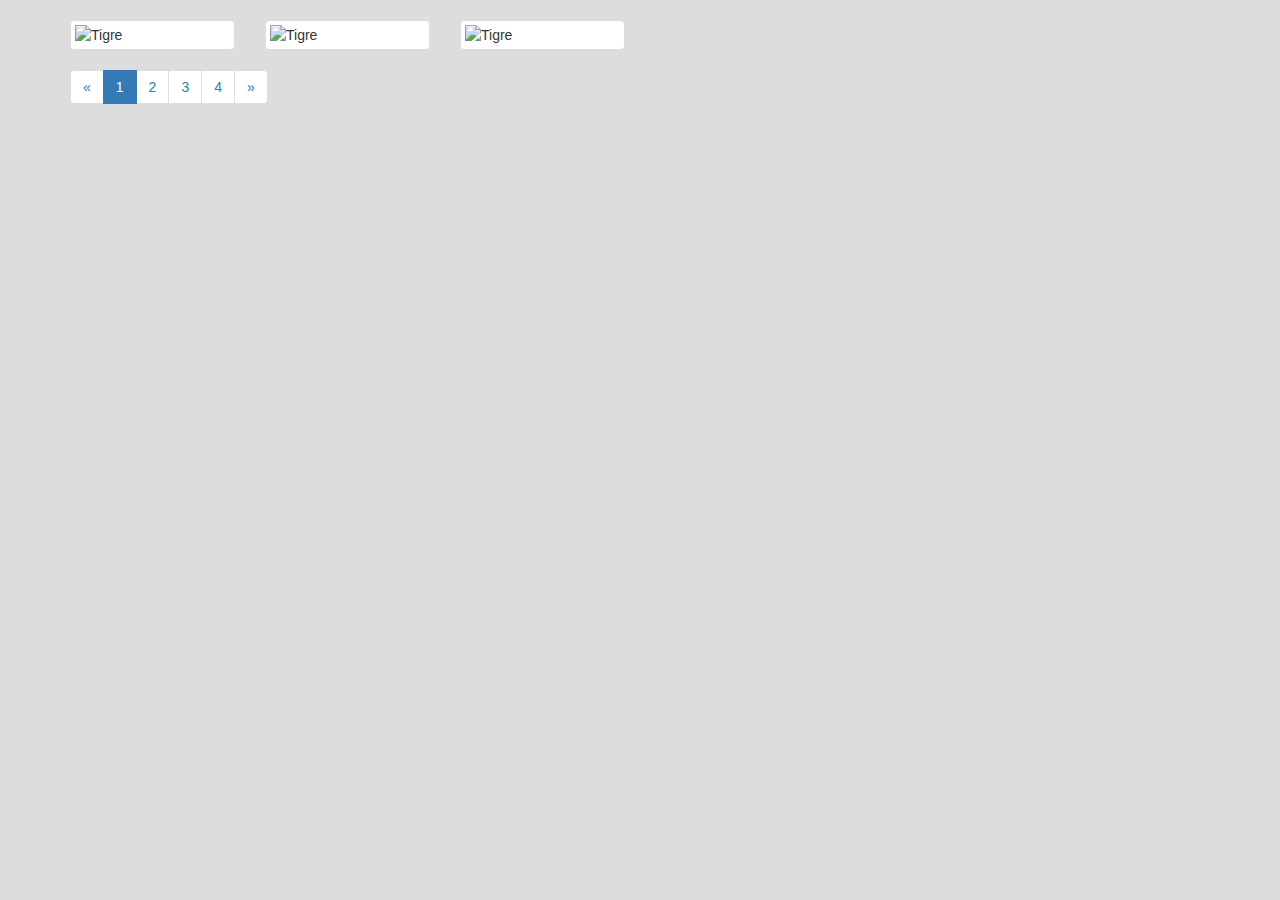
==== nav.html @ c8023d3c "Ajout pagination" ====
<!DOCTYPE HTML>
<html>
  <head>
    <link href="css/bootstrap.css" rel="stylesheet">
    <style type="text/css">
      body { background-color:#DDD; }
      img { width: 100%; }
      a:focus { outline:0; }
    </style>
  </head>

<body>

  <br>
  <div class="container">
    <div id="content" class="row">
        <div class="col-lg-2"><img src="images/t1.jpg" alt="Tigre" class="img-thumbnail"></div>
        <div class="col-lg-2"><img src="images/t2.jpg" alt="Tigre" class="img-thumbnail"></div>
        <div class="col-lg-2"><img src="images/t3.jpg" alt="Tigre" class="img-thumbnail"></div>
        <div class="col-lg-2"><img src="images/t4.jpg" alt="Tigre" class="img-thumbnail"></div>
        <div class="col-lg-2"><img src="images/t5.jpg" alt="Tigre" class="img-thumbnail"></div>
        <div class="col-lg-2"><img src="images/t6.jpg" alt="Tigre" class="img-thumbnail"></div>
        <div class="col-lg-2"><img src="images/t7.jpg" alt="Tigre" class="img-thumbnail"></div>
        <div class="col-lg-2"><img src="images/t8.jpg" alt="Tigre" class="img-thumbnail"></div>
        <div class="col-lg-2"><img src="images/t9.jpg" alt="Tigre" class="img-thumbnail"></div>
        <div class="col-lg-2"><img src="images/t10.jpg" alt="Tigre" class="img-thumbnail"></div>
        <div class="col-lg-2"><img src="images/t11.jpg" alt="Tigre" class="img-thumbnail"></div>
        <div class="col-lg-2"><img src="images/t12.jpg" alt="Tigre" class="img-thumbnail"></div>
    </div>
    <div id="page_navigation"> </div>
  </div>

  <script src="js/jquery.js"></script>
  <script>

    var show_per_page = 3;
    var current_page = 0;

    function set_display(first, last) {
      $('#content').children().css('display', 'none');
      $('#content').children().slice(first, last).css('display', 'block');
    }

    function previous(){
        if($('.active').prev('.page_link').length) go_to_page(current_page - 1);
    }

    function next(){
        if($('.active').next('.page_link').length) go_to_page(current_page + 1);
    }

    function go_to_page(page_num){
      current_page = page_num;
      start_from = current_page * show_per_page;
      end_on = start_from + show_per_page;
      set_display(start_from, end_on);
      $('.active').removeClass('active');
      $('#id' + page_num).addClass('active');
    }

    $(document).ready(function() {

      var number_of_pages = Math.ceil($('#content').children().size() / show_per_page);

      var nav = '<ul class="pagination"><li><a href="javascript:previous();">&laquo;</a>';

      var i = -1;
      while(number_of_pages > ++i){
        nav += '<li class="page_link'
        if(!i) nav += ' active';
        nav += '" id="id' + i +'">';
        nav += '<a href="javascript:go_to_page(' + i +')">'+ (i + 1) +'</a>';
      }
      nav += '<li><a href="javascript:next();">&raquo;</a></ul>';

      $('#page_navigation').html(nav);
      set_display(0, show_per_page);

    });

  </script>

</body>

</html>
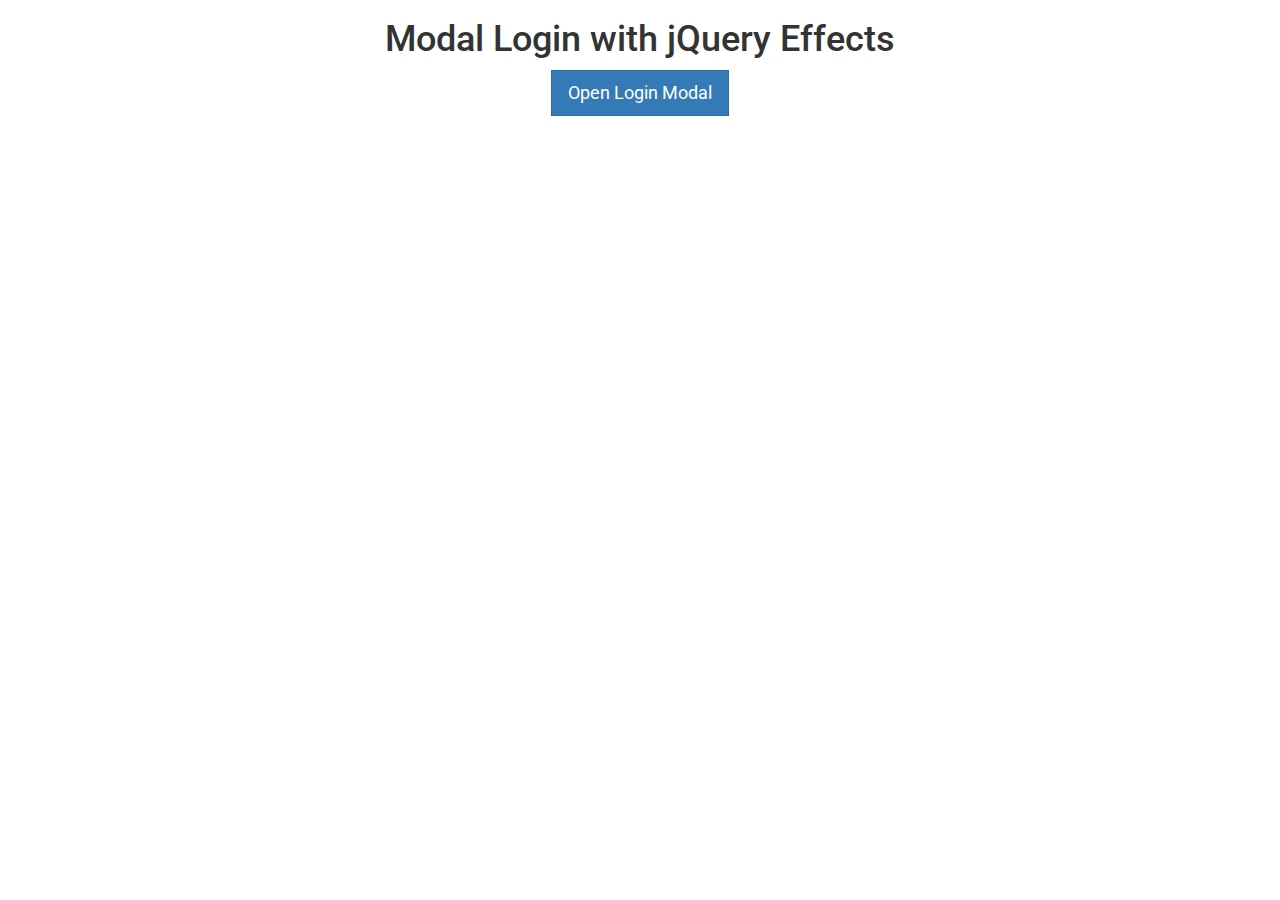
==== commit be3b136b: "good" ====
--- a/nav.html
+++ b/nav.html
@@ -1,85 +1,336 @@
-<!DOCTYPE HTML>
+<!DOCTYPE html>
 <html>
-  <head>
-    <link href="css/bootstrap.css" rel="stylesheet">
-    <style type="text/css">
-      body { background-color:#DDD; }
-      img { width: 100%; }
-      a:focus { outline:0; }
-    </style>
-  </head>
-
-<body>
-
-  <br>
-  <div class="container">
-    <div id="content" class="row">
-        <div class="col-lg-2"><img src="images/t1.jpg" alt="Tigre" class="img-thumbnail"></div>
-        <div class="col-lg-2"><img src="images/t2.jpg" alt="Tigre" class="img-thumbnail"></div>
-        <div class="col-lg-2"><img src="images/t3.jpg" alt="Tigre" class="img-thumbnail"></div>
-        <div class="col-lg-2"><img src="images/t4.jpg" alt="Tigre" class="img-thumbnail"></div>
-        <div class="col-lg-2"><img src="images/t5.jpg" alt="Tigre" class="img-thumbnail"></div>
-        <div class="col-lg-2"><img src="images/t6.jpg" alt="Tigre" class="img-thumbnail"></div>
-        <div class="col-lg-2"><img src="images/t7.jpg" alt="Tigre" class="img-thumbnail"></div>
-        <div class="col-lg-2"><img src="images/t8.jpg" alt="Tigre" class="img-thumbnail"></div>
-        <div class="col-lg-2"><img src="images/t9.jpg" alt="Tigre" class="img-thumbnail"></div>
-        <div class="col-lg-2"><img src="images/t10.jpg" alt="Tigre" class="img-thumbnail"></div>
-        <div class="col-lg-2"><img src="images/t11.jpg" alt="Tigre" class="img-thumbnail"></div>
-        <div class="col-lg-2"><img src="images/t12.jpg" alt="Tigre" class="img-thumbnail"></div>
-    </div>
-    <div id="page_navigation"> </div>
-  </div>
-
-  <script src="js/jquery.js"></script>
-  <script>
-
-    var show_per_page = 3;
-    var current_page = 0;
-
-    function set_display(first, last) {
-      $('#content').children().css('display', 'none');
-      $('#content').children().slice(first, last).css('display', 'block');
+    <head>
+        <meta charset="utf-8">
+        <title></title>
+        <link rel="stylesheet" href="css/bootstrap.min.css">
+        <style>
+        @import url(http://fonts.googleapis.com/css?family=Roboto);
+
+* {
+    font-family: 'Roboto', sans-serif;
+}
+
+#login-modal .modal-dialog {
+    width: 350px;
+}
+
+#login-modal input[type=text], input[type=password] {
+	margin-top: 10px;
+}
+
+#div-login-msg,
+#div-lost-msg,
+#div-register-msg {
+    border: 1px solid #dadfe1;
+    height: 30px;
+    line-height: 28px;
+    transition: all ease-in-out 500ms;
+}
+
+#div-login-msg.success,
+#div-lost-msg.success,
+#div-register-msg.success {
+    border: 1px solid #68c3a3;
+    background-color: #c8f7c5;
+}
+
+#div-login-msg.error,
+#div-lost-msg.error,
+#div-register-msg.error {
+    border: 1px solid #eb575b;
+    background-color: #ffcad1;
+}
+
+#icon-login-msg,
+#icon-lost-msg,
+#icon-register-msg {
+    width: 30px;
+    float: left;
+    line-height: 28px;
+    text-align: center;
+    background-color: #dadfe1;
+    margin-right: 5px;
+    transition: all ease-in-out 500ms;
+}
+
+#icon-login-msg.success,
+#icon-lost-msg.success,
+#icon-register-msg.success {
+    background-color: #68c3a3 !important;
+}
+
+#icon-login-msg.error,
+#icon-lost-msg.error,
+#icon-register-msg.error {
+    background-color: #eb575b !important;
+}
+
+#img_logo {
+    max-height: 100px;
+    max-width: 100px;
+}
+
+/* #########################################
+   #    override the bootstrap configs     #
+   ######################################### */
+
+.modal-backdrop.in {
+    filter: alpha(opacity=50);
+    opacity: .8;
+}
+
+.modal-content {
+    background-color: #ececec;
+    border: 1px solid #bdc3c7;
+    border-radius: 0px;
+    outline: 0;
+}
+
+.modal-header {
+    min-height: 16.43px;
+    padding: 15px 15px 15px 15px;
+    border-bottom: 0px;
+}
+
+.modal-body {
+    position: relative;
+    padding: 5px 15px 5px 15px;
+}
+
+.modal-footer {
+    padding: 15px 15px 15px 15px;
+    text-align: left;
+    border-top: 0px;
+}
+
+.checkbox {
+    margin-bottom: 0px;
+}
+
+.btn {
+    border-radius: 0px;
+}
+
+.btn:focus,
+.btn:active:focus,
+.btn.active:focus,
+.btn.focus,
+.btn:active.focus,
+.btn.active.focus {
+    outline: none;
+}
+
+.btn-lg, .btn-group-lg>.btn {
+    border-radius: 0px;
+}
+
+.btn-link {
+    padding: 5px 10px 0px 0px;
+    color: #95a5a6;
+}
+
+.btn-link:hover, .btn-link:focus {
+    color: #2c3e50;
+    text-decoration: none;
+}
+
+.glyphicon {
+    top: 0px;
+}
+
+.form-control {
+  border-radius: 0px;
+}</style>
+    </head>
+    <body>
+        <!-- BEGIN # BOOTSNIP INFO -->
+        <div class="container">
+        	<div class="row">
+        		<h1 class="text-center">Modal Login with jQuery Effects</h1>
+                <p class="text-center"><a href="#" class="btn btn-primary btn-lg" role="button" data-toggle="modal" data-target="#login-modal">Open Login Modal</a></p>
+        	</div>
+        </div>
+        <!-- END # BOOTSNIP INFO -->
+
+        <!-- BEGIN # MODAL LOGIN -->
+        <div class="modal fade" id="login-modal" tabindex="-1" role="dialog" aria-labelledby="myModalLabel" aria-hidden="true" style="display: none;">
+            	<div class="modal-dialog">
+        			<div class="modal-content">
+        				<div class="modal-header" align="center">
+        					<img class="img-circle" id="img_logo" src="http://bootsnipp.com/img/logo.jpg">
+        					<button type="button" class="close" data-dismiss="modal" aria-label="Close">
+        						<span class="glyphicon glyphicon-remove" aria-hidden="true"></span>
+        					</button>
+        				</div>
+
+                        <!-- Begin # DIV Form -->
+                        <div id="div-forms">
+
+                            <!-- Begin # Login Form -->
+                            <form id="login-form">
+        		                <div class="modal-body">
+        				    		<div id="div-login-msg">
+                                        <div id="icon-login-msg" class="glyphicon glyphicon-chevron-right"></div>
+                                        <span id="text-login-msg">Type your username and password.</span>
+                                    </div>
+        				    		<input id="login_username" class="form-control" type="text" placeholder="Username (type ERROR for error effect)" required>
+        				    		<input id="login_password" class="form-control" type="password" placeholder="Password" required>
+                                    <div class="checkbox">
+                                        <label>
+                                            <input type="checkbox"> Remember me
+                                        </label>
+                                    </div>
+                		    	</div>
+        				        <div class="modal-footer">
+                                    <div>
+                                        <button type="submit" class="btn btn-primary btn-lg btn-block">Login</button>
+                                    </div>
+        				    	    <div>
+                                        <button id="login_lost_btn" type="button" class="btn btn-link">Lost Password?</button>
+                                        <button id="login_register_btn" type="button" class="btn btn-link">Register</button>
+                                    </div>
+        				        </div>
+                            </form>
+                            <!-- End # Login Form -->
+
+                            <!-- Begin | Lost Password Form -->
+                            <form id="lost-form" style="display:none;">
+            	    		    <div class="modal-body">
+        		    				<div id="div-lost-msg">
+                                        <div id="icon-lost-msg" class="glyphicon glyphicon-chevron-right"></div>
+                                        <span id="text-lost-msg">Type your e-mail.</span>
+                                    </div>
+        		    				<input id="lost_email" class="form-control" type="text" placeholder="E-Mail (type ERROR for error effect)" required>
+                    			</div>
+        		    		    <div class="modal-footer">
+                                    <div>
+                                        <button type="submit" class="btn btn-primary btn-lg btn-block">Send</button>
+                                    </div>
+                                    <div>
+                                        <button id="lost_login_btn" type="button" class="btn btn-link">Log In</button>
+                                        <button id="lost_register_btn" type="button" class="btn btn-link">Register</button>
+                                    </div>
+        		    		    </div>
+                            </form>
+                            <!-- End | Lost Password Form -->
+
+                            <!-- Begin | Register Form -->
+                            <form id="register-form" style="display:none;">
+                    		    <div class="modal-body">
+        		    				<div id="div-register-msg">
+                                        <div id="icon-register-msg" class="glyphicon glyphicon-chevron-right"></div>
+                                        <span id="text-register-msg">Register an account.</span>
+                                    </div>
+        		    				<input id="register_username" class="form-control" type="text" placeholder="Username (type ERROR for error effect)" required>
+                                    <input id="register_email" class="form-control" type="text" placeholder="E-Mail" required>
+                                    <input id="register_password" class="form-control" type="password" placeholder="Password" required>
+                    			</div>
+        		    		    <div class="modal-footer">
+                                    <div>
+                                        <button type="submit" class="btn btn-primary btn-lg btn-block">Register</button>
+                                    </div>
+                                    <div>
+                                        <button id="register_login_btn" type="button" class="btn btn-link">Log In</button>
+                                        <button id="register_lost_btn" type="button" class="btn btn-link">Lost Password?</button>
+                                    </div>
+        		    		    </div>
+                            </form>
+                            <!-- End | Register Form -->
+
+                        </div>
+                        <!-- End # DIV Form -->
+
+        			</div>
+        		</div>
+        	</div>
+            <!-- END # MODAL LOGIN -->
+<script type="text/javascript">
+$(function() {
+
+    var $formLogin = $('#login-form');
+    var $formLost = $('#lost-form');
+    var $formRegister = $('#register-form');
+    var $divForms = $('#div-forms');
+    var $modalAnimateTime = 300;
+    var $msgAnimateTime = 150;
+    var $msgShowTime = 2000;
+
+    $("form").submit(function () {
+        switch(this.id) {
+            case "login-form":
+                var $lg_username=$('#login_username').val();
+                var $lg_password=$('#login_password').val();
+                if ($lg_username == "ERROR") {
+                    msgChange($('#div-login-msg'), $('#icon-login-msg'), $('#text-login-msg'), "error", "glyphicon-remove", "Login error");
+                } else {
+                    msgChange($('#div-login-msg'), $('#icon-login-msg'), $('#text-login-msg'), "success", "glyphicon-ok", "Login OK");
+                }
+                return false;
+                break;
+            case "lost-form":
+                var $ls_email=$('#lost_email').val();
+                if ($ls_email == "ERROR") {
+                    msgChange($('#div-lost-msg'), $('#icon-lost-msg'), $('#text-lost-msg'), "error", "glyphicon-remove", "Send error");
+                } else {
+                    msgChange($('#div-lost-msg'), $('#icon-lost-msg'), $('#text-lost-msg'), "success", "glyphicon-ok", "Send OK");
+                }
+                return false;
+                break;
+            case "register-form":
+                var $rg_username=$('#register_username').val();
+                var $rg_email=$('#register_email').val();
+                var $rg_password=$('#register_password').val();
+                if ($rg_username == "ERROR") {
+                    msgChange($('#div-register-msg'), $('#icon-register-msg'), $('#text-register-msg'), "error", "glyphicon-remove", "Register error");
+                } else {
+                    msgChange($('#div-register-msg'), $('#icon-register-msg'), $('#text-register-msg'), "success", "glyphicon-ok", "Register OK");
+                }
+                return false;
+                break;
+            default:
+                return false;
+        }
+        return false;
+    });
+
+    $('#login_register_btn').click( function () { modalAnimate($formLogin, $formRegister) });
+    $('#register_login_btn').click( function () { modalAnimate($formRegister, $formLogin); });
+    $('#login_lost_btn').click( function () { modalAnimate($formLogin, $formLost); });
+    $('#lost_login_btn').click( function () { modalAnimate($formLost, $formLogin); });
+    $('#lost_register_btn').click( function () { modalAnimate($formLost, $formRegister); });
+    $('#register_lost_btn').click( function () { modalAnimate($formRegister, $formLost); });
+
+    function modalAnimate ($oldForm, $newForm) {
+        var $oldH = $oldForm.height();
+        var $newH = $newForm.height();
+        $divForms.css("height",$oldH);
+        $oldForm.fadeToggle($modalAnimateTime, function(){
+            $divForms.animate({height: $newH}, $modalAnimateTime, function(){
+                $newForm.fadeToggle($modalAnimateTime);
+            });
+        });
     }
 
-    function previous(){
-        if($('.active').prev('.page_link').length) go_to_page(current_page - 1);
+    function msgFade ($msgId, $msgText) {
+        $msgId.fadeOut($msgAnimateTime, function() {
+            $(this).text($msgText).fadeIn($msgAnimateTime);
+        });
     }
 
-    function next(){
-        if($('.active').next('.page_link').length) go_to_page(current_page + 1);
+    function msgChange($divTag, $iconTag, $textTag, $divClass, $iconClass, $msgText) {
+        var $msgOld = $divTag.text();
+        msgFade($textTag, $msgText);
+        $divTag.addClass($divClass);
+        $iconTag.removeClass("glyphicon-chevron-right");
+        $iconTag.addClass($iconClass + " " + $divClass);
+        setTimeout(function() {
+            msgFade($textTag, $msgOld);
+            $divTag.removeClass($divClass);
+            $iconTag.addClass("glyphicon-chevron-right");
+            $iconTag.removeClass($iconClass + " " + $divClass);
+  		}, $msgShowTime);
     }
-
-    function go_to_page(page_num){
-      current_page = page_num;
-      start_from = current_page * show_per_page;
-      end_on = start_from + show_per_page;
-      set_display(start_from, end_on);
-      $('.active').removeClass('active');
-      $('#id' + page_num).addClass('active');
-    }
-
-    $(document).ready(function() {
-
-      var number_of_pages = Math.ceil($('#content').children().size() / show_per_page);
-
-      var nav = '<ul class="pagination"><li><a href="javascript:previous();">&laquo;</a>';
-
-      var i = -1;
-      while(number_of_pages > ++i){
-        nav += '<li class="page_link'
-        if(!i) nav += ' active';
-        nav += '" id="id' + i +'">';
-        nav += '<a href="javascript:go_to_page(' + i +')">'+ (i + 1) +'</a>';
-      }
-      nav += '<li><a href="javascript:next();">&raquo;</a></ul>';
-
-      $('#page_navigation').html(nav);
-      set_display(0, show_per_page);
-
-    });
-
-  </script>
-
-</body>
-
+});</script>
+    </body>
 </html>
